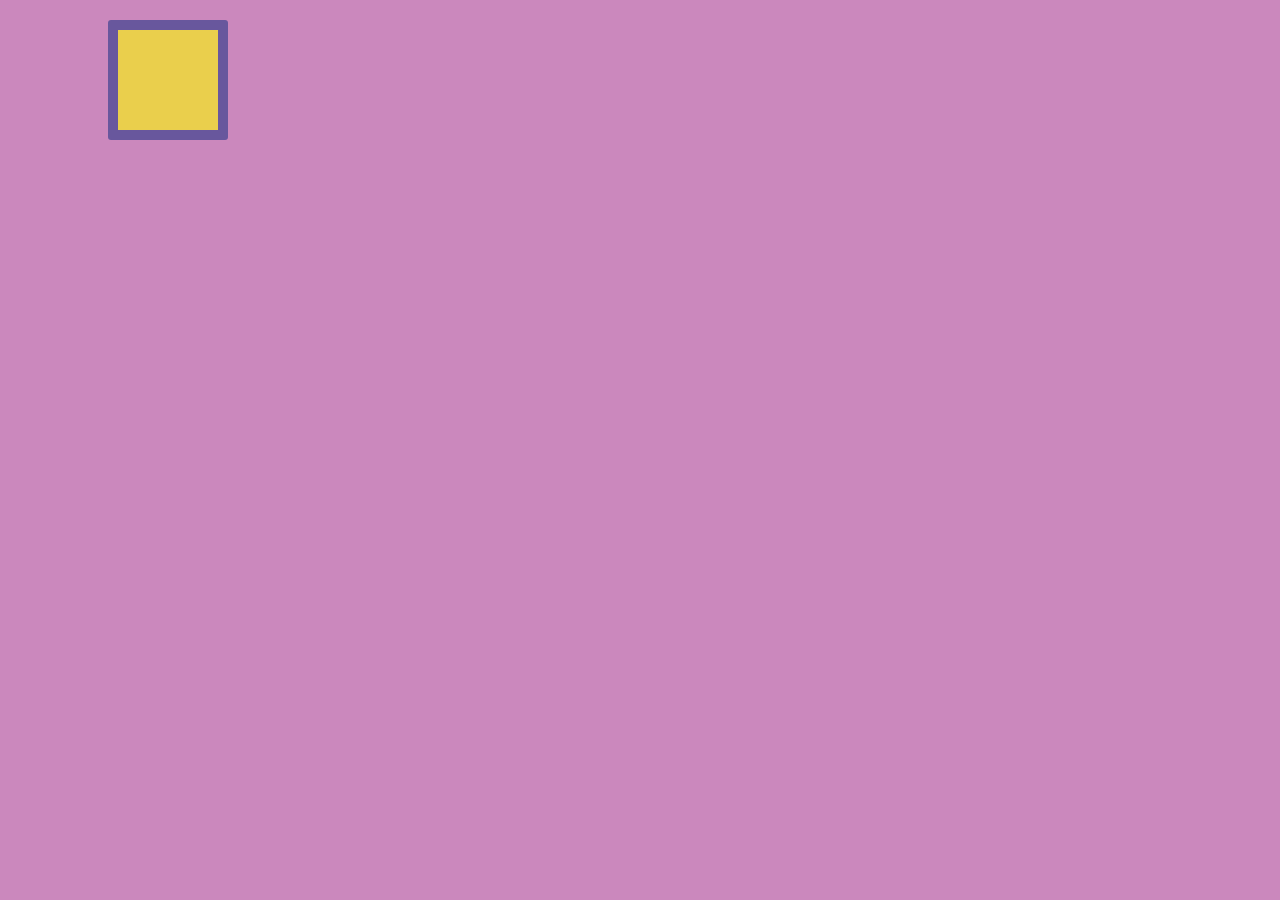
==== index.html @ b6a6e415 "Colores" ====
<!DOCTYPE html>
<html lang="en">
<head>
    <link rel="stylesheet" href="style.css">
    <meta charset="UTF-8">
    <meta name="viewport" content="width=device-width, initial-scale=1.0">
    <title>Colores</title>
</head>
<body>
    <div class="box"></div>
</body>
</html>
---- style.css ----
body{
    background: rgba(153, 18, 125,0.5);
}
.box{
    width: 100px;
    height: 100px;
    background: #ff09;
    margin: 20px;
    margin-left: 100px;
    border: 10px solid rgba(34, 23, 200, 0.65);
    border-radius: 3px;
}
/*
-----------------------------------------------------------
1) RGB (Red, Green, Blue)
Se basa en la mezcla de luz roja, verde y azul.
Cada valor va de 0 a 255.
color: rgb(255, 0, 0);    Rojo 
color: rgb(0, 255, 0);    Verde 
color: rgb(0, 0, 255);    Azul 
Agrega un cuarto valor: la opacidad (alpha), entre 0 y 1.
color: rgba(255, 0, 0, 0.5);  Rojo semitransparente 
----------------------------------------------------------
2) HEX (Hexadecimal)
Usa base 16 para representar colores.
Formato: #RRGGBB (dos dígitos por cada canal).
color: #ff0000; / Rojo 
color: #00ff00; / Verde 
color: #0000ff; / Azul 
Se agrega dos dígitos más para la transparencia.
color: #ff000080; / Rojo con 50% de opacidad 
------------------------------------------------------------
3) HSL (Hue, Saturation, Lightness)
(A veces se confunde con HCL, pero en CSS se usa HSL)
Hue (tono): el ángulo en la rueda de color (0 = rojo, 120 = verde, 240 = azul).
Saturation (saturación): intensidad del color (0% gris, 100% color puro).
Lightness (luminosidad): brillo (0% negro, 100% blanco).
color: hsl(0, 100%, 50%);   /Rojo puro 
color: hsl(120, 100%, 50%); /Verde puro 
color: hsl(240, 100%, 50%); /Azul puro 
Agrega transparencia.
color: hsla(0, 100%, 50%, 0.5); /Rojo semitransparente 

*/
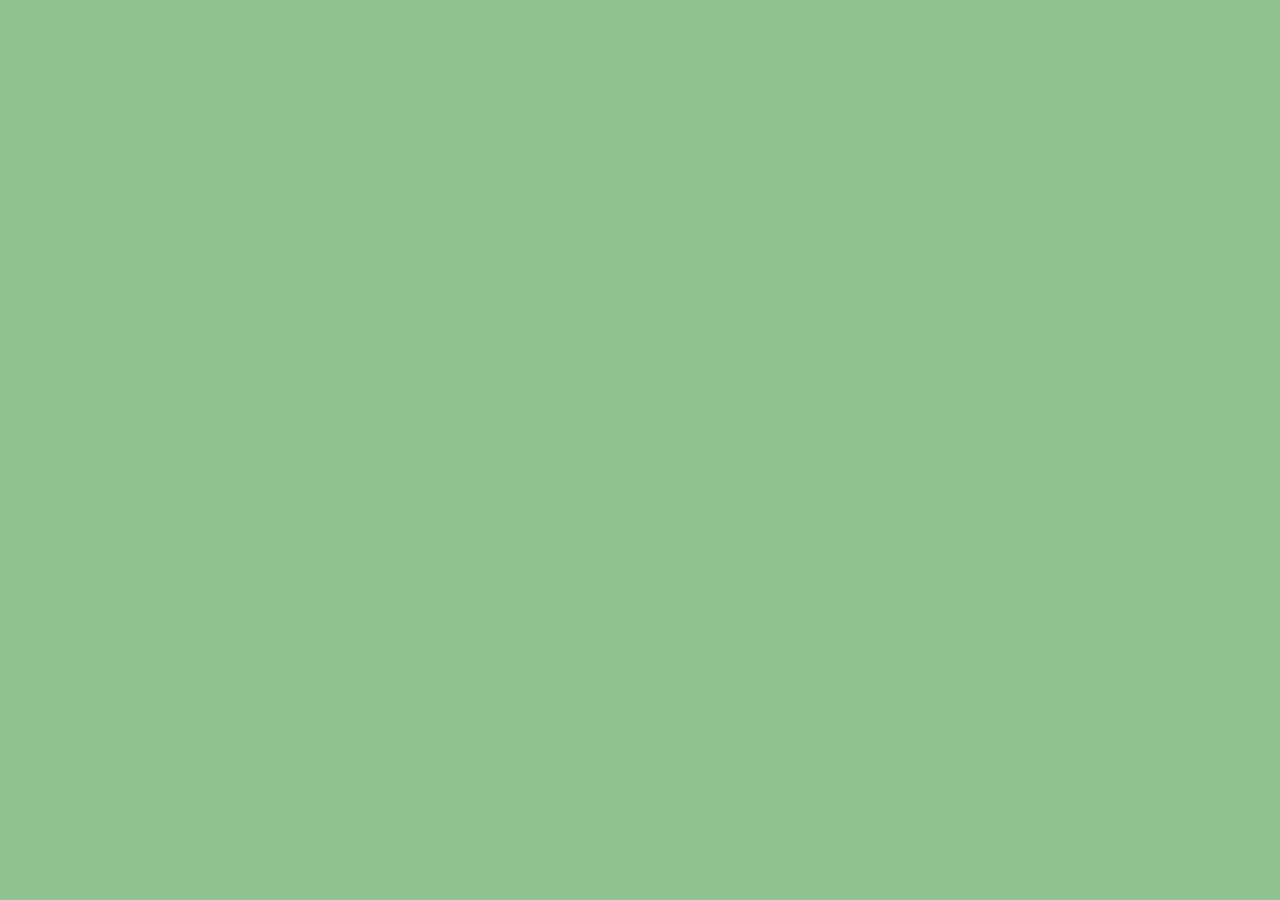
==== commit 53b63481: "Fondos" ====
--- a/index.html
+++ b/index.html
@@ -4,7 +4,7 @@
     <link rel="stylesheet" href="style.css">
     <meta charset="UTF-8">
     <meta name="viewport" content="width=device-width, initial-scale=1.0">
-    <title>Colores</title>
+    <title>Fondos</title>
 </head>
 <body>
     <div class="box"></div>
--- a/style.css
+++ b/style.css
@@ -1,44 +1,72 @@
 body{
-    background: rgba(153, 18, 125,0.5);
+    background-color: rgb(143, 192, 143);
 }
 .box{
-    width: 100px;
-    height: 100px;
-    background: #ff09;
-    margin: 20px;
-    margin-left: 100px;
-    border: 10px solid rgba(34, 23, 200, 0.65);
-    border-radius: 3px;
+    background-color: #222;
+    background-image: url("Fondos\fondo.png");
+    background-repeat: no-repeat;
+    background-position: center;
+    background-size: cover;
+    background-attachment: fixed;
 }
 /*
------------------------------------------------------------
-1) RGB (Red, Green, Blue)
-Se basa en la mezcla de luz roja, verde y azul.
-Cada valor va de 0 a 255.
-color: rgb(255, 0, 0);    Rojo 
-color: rgb(0, 255, 0);    Verde 
-color: rgb(0, 0, 255);    Azul 
-Agrega un cuarto valor: la opacidad (alpha), entre 0 y 1.
-color: rgba(255, 0, 0, 0.5);  Rojo semitransparente 
-----------------------------------------------------------
-2) HEX (Hexadecimal)
-Usa base 16 para representar colores.
-Formato: #RRGGBB (dos dígitos por cada canal).
-color: #ff0000; / Rojo 
-color: #00ff00; / Verde 
-color: #0000ff; / Azul 
-Se agrega dos dígitos más para la transparencia.
-color: #ff000080; / Rojo con 50% de opacidad 
-------------------------------------------------------------
-3) HSL (Hue, Saturation, Lightness)
-(A veces se confunde con HCL, pero en CSS se usa HSL)
-Hue (tono): el ángulo en la rueda de color (0 = rojo, 120 = verde, 240 = azul).
-Saturation (saturación): intensidad del color (0% gris, 100% color puro).
-Lightness (luminosidad): brillo (0% negro, 100% blanco).
-color: hsl(0, 100%, 50%);   /Rojo puro 
-color: hsl(120, 100%, 50%); /Verde puro 
-color: hsl(240, 100%, 50%); /Azul puro 
-Agrega transparencia.
-color: hsla(0, 100%, 50%, 0.5); /Rojo semitransparente 
-
+1) background-color
+Define un color de fondo.
+div {
+    background-color: lightblue;
+}
+-------------------------------
+2) background-image
+Permite poner una imagen como fondo.
+div {
+    background-image: url("fondo.jpg");
+}
+👉 La imagen se coloca detrás del contenido del elemento.
+-------------------------------------
+3) background-repeat
+Controla si la imagen se repite.
+repeat (por defecto) → se repite en ambas direcciones.
+no-repeat → se muestra una sola vez.
+repeat-x → solo horizontal.
+repeat-y → solo vertical.
+div {
+    background-image: url("pattern.png");
+    background-repeat: no-repeat;
+}
+------------------------------------
+4) background-position
+Define dónde se coloca la imagen.
+div {
+    background-position: center;
+}
+------------------------------------------
+5) background-size
+Controla el tamaño de la imagen.
+cover → cubre todo el elemento, recortando si es necesario.
+contain → ajusta la imagen para que entre completa.
+valores → 100px 200px.
+div {
+    background-size: cover;
+}
+----------------------------------------
+6) background-attachment
+Define si el fondo se mueve con el scroll.
+scroll → se mueve con la página.
+fixed → queda fijo en la pantalla.
+local → se mueve con el contenido del elemento.
+div {
+    background-attachment: fixed;
+}
+-----------------------------
+En resumen
+background-color → color sólido.
+background-image → imagen de fondo.
+background-repeat → repetir o no la imagen.
+background-position → ubicación de la imagen.
+background-size → tamaño de la imagen.
+background-attachment → comportamiento al hacer scroll.
+-----------------------------------------
+background es la forma abreviada de definir color, imagen, posición, tamaño, repetición y attachment.
+sintaxis:
+    background: color image position / size repeat attachment origin clip;
 */
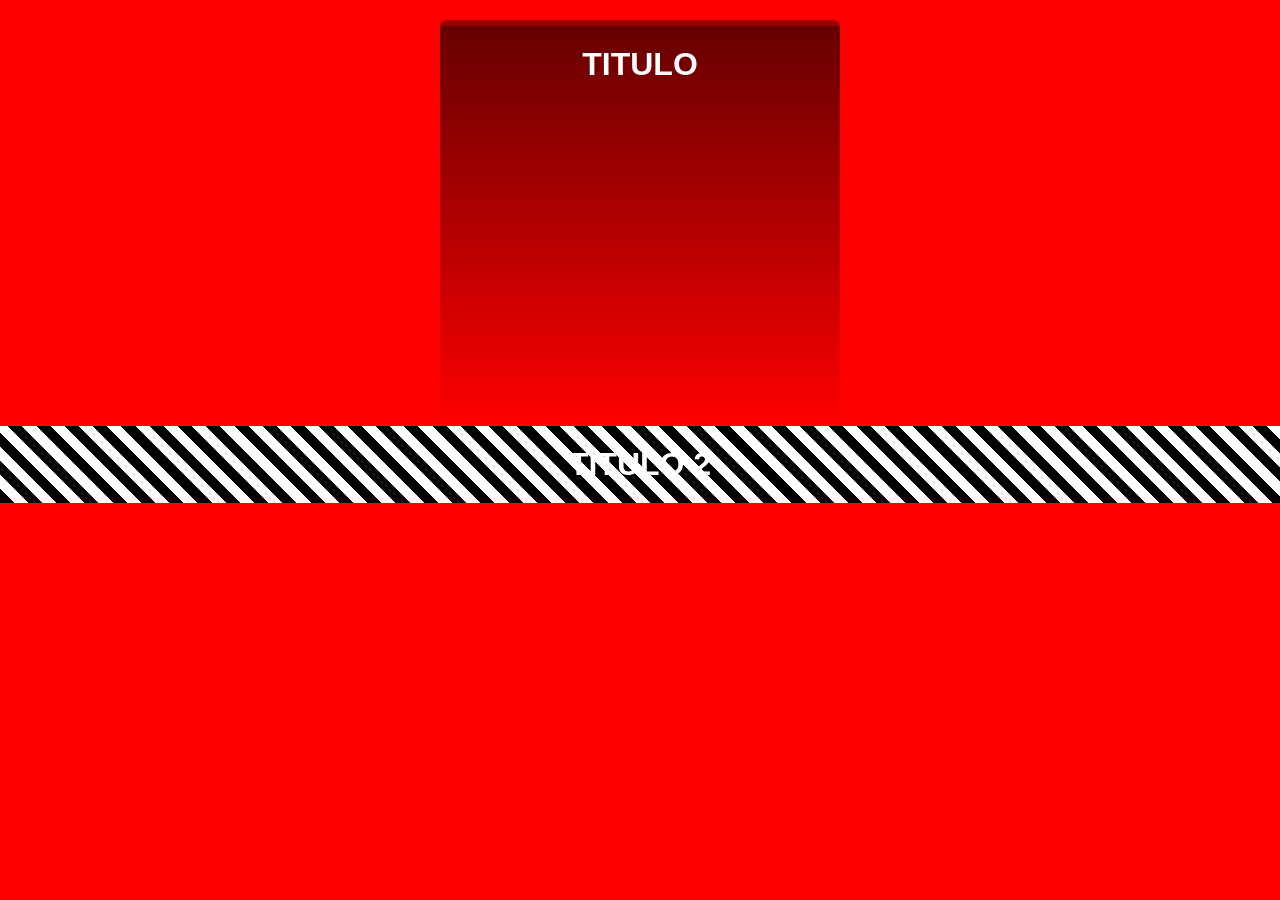
==== commit c8a1969f: "Gradientes" ====
--- a/index.html
+++ b/index.html
@@ -4,9 +4,15 @@
     <link rel="stylesheet" href="style.css">
     <meta charset="UTF-8">
     <meta name="viewport" content="width=device-width, initial-scale=1.0">
-    <title>Fondos</title>
+    <title>Gradientes</title>
 </head>
 <body>
-    <div class="box"></div>
+    <div class="box">
+        <h1>TITULO</h1>
+    </div>
+
+    <div class="box2">
+        <h1>TITULO 2</h1>
+    </div>
 </body>
 </html>
--- a/style.css
+++ b/style.css
@@ -1,72 +1,61 @@
 body{
-    background-color: rgb(143, 192, 143);
+    background-color: red;
+    margin: 0;
 }
+
+
 .box{
-    background-color: #222;
-    background-image: url("Fondos\fondo.png");
-    background-repeat: no-repeat;
-    background-position: center;
-    background-size: cover;
-    background-attachment: fixed;
+    width: 400px;
+    height: 400px;
+    background: linear-gradient( #0009,transparent);
+    margin: 0;
+    border-radius: 7px;
+    margin: auto;
+    margin-top: 20px;
+    border-top: 6px solid #900;
+
 }
+h1{
+    margin: 0;
+    color: #fff;
+    text-align: center;
+    padding: 20px;
+    font-family: sans-serif;
+}
+
 /*
-1) background-color
-Define un color de fondo.
+-------------------------------------------
+1) Linear Gradient (lineal)
+Crea una transición en línea recta entre dos o más colores
 div {
-    background-color: lightblue;
+    background: linear-gradient(to right, red, blue);
 }
--------------------------------
-2) background-image
-Permite poner una imagen como fondo.
+Va de rojo a azul en dirección horizontal.
+Podés usar direcciones: to right, to left, to top, to bottom, o ángulos (45deg).
+background: linear-gradient(90deg, red, yellow, green);
+-------------------------------------------
+2) Radial Gradient (radial)
+El gradiente se expande desde un punto central hacia afuera.
 div {
-    background-image: url("fondo.jpg");
+    background: radial-gradient(circle, red, blue);
 }
-👉 La imagen se coloca detrás del contenido del elemento.
--------------------------------------
-3) background-repeat
-Controla si la imagen se repite.
-repeat (por defecto) → se repite en ambas direcciones.
-no-repeat → se muestra una sola vez.
-repeat-x → solo horizontal.
-repeat-y → solo vertical.
+Empieza rojo en el centro y se va volviendo azul hacia los bordes.
+Podés usar circle o ellipse.
+-----------------------------------------
+3) Conic Gradient (cónico)
+El gradiente gira alrededor de un punto, como un círculo de colores.
 div {
-    background-image: url("pattern.png");
-    background-repeat: no-repeat;
+    background: conic-gradient(red, yellow, green, blue);
 }
-------------------------------------
-4) background-position
-Define dónde se coloca la imagen.
-div {
-    background-position: center;
-}
-------------------------------------------
-5) background-size
-Controla el tamaño de la imagen.
-cover → cubre todo el elemento, recortando si es necesario.
-contain → ajusta la imagen para que entre completa.
-valores → 100px 200px.
-div {
-    background-size: cover;
-}
-----------------------------------------
-6) background-attachment
-Define si el fondo se mueve con el scroll.
-scroll → se mueve con la página.
-fixed → queda fijo en la pantalla.
-local → se mueve con el contenido del elemento.
-div {
-    background-attachment: fixed;
-}
------------------------------
-En resumen
-background-color → color sólido.
-background-image → imagen de fondo.
-background-repeat → repetir o no la imagen.
-background-position → ubicación de la imagen.
-background-size → tamaño de la imagen.
-background-attachment → comportamiento al hacer scroll.
+Se ve como una rueda de colores.
 -----------------------------------------
-background es la forma abreviada de definir color, imagen, posición, tamaño, repetición y attachment.
-sintaxis:
-    background: color image position / size repeat attachment origin clip;
-*/+🔹 Extras útiles
+Podés combinar gradientes con transparencia (rgba).
+Podés usarlos como background-image junto con imágenes.
+Se pueden repetir patrones con repeating-linear-gradient.
+
+
+*/
+.box2{
+    background: repeating-linear-gradient(45deg, black, black 10px, white 10px, white 20px);
+}
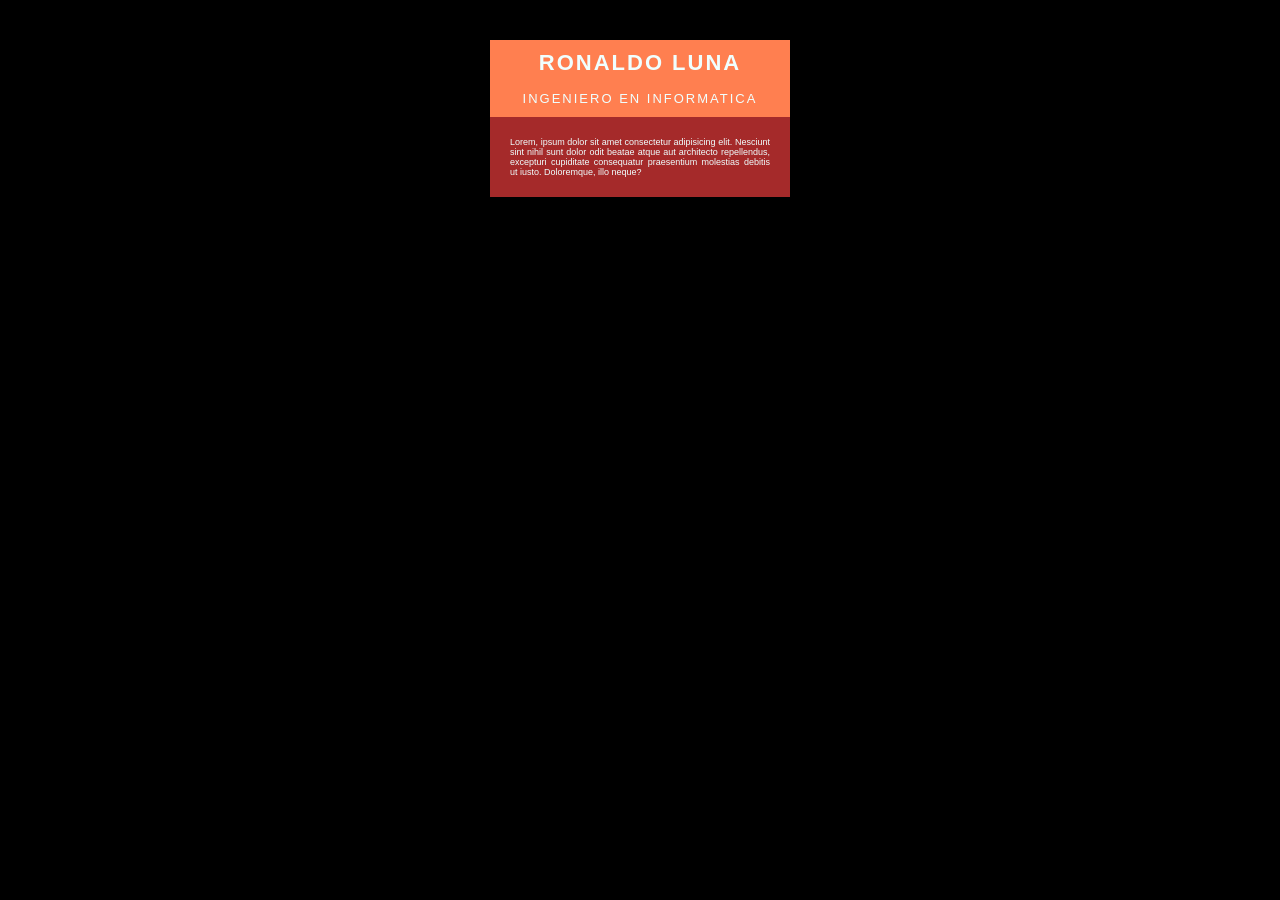
==== commit 9c6e90fa: "Mini-ejercicios Tarjeta" ====
--- a/index.html
+++ b/index.html
@@ -4,15 +4,14 @@
     <link rel="stylesheet" href="style.css">
     <meta charset="UTF-8">
     <meta name="viewport" content="width=device-width, initial-scale=1.0">
-    <title>Gradientes</title>
+    <title>Document</title>
 </head>
 <body>
-    <div class="box">
-        <h1>TITULO</h1>
-    </div>
-
-    <div class="box2">
-        <h1>TITULO 2</h1>
+    <div class="card">
+        <h1>RONALDO LUNA</h1>
+        <h2>INGENIERO EN INFORMATICA</h2>
+        <p>Lorem, ipsum dolor sit amet consectetur adipisicing elit. Nesciunt sint nihil sunt dolor odit beatae atque aut architecto repellendus, excepturi cupiditate consequatur praesentium molestias debitis ut iusto. Doloremque, illo neque?</p>
+    
     </div>
 </body>
 </html>
--- a/style.css
+++ b/style.css
@@ -1,61 +1,31 @@
 body{
-    background-color: red;
-    margin: 0;
+    background-color: black;
+    font-family: sans-serif;
+    color: azure;
 }
 
 
-.box{
-    width: 400px;
-    height: 400px;
-    background: linear-gradient( #0009,transparent);
-    margin: 0;
-    border-radius: 7px;
-    margin: auto;
-    margin-top: 20px;
-    border-top: 6px solid #900;
-
+.card {
+    background-color: coral;
+    text-align: center;
+    width: 300px;
+    margin: auto;/*se usa mucho para centrar a la mitad horizaontalmente a lo ancho del total de la pagina*/
+    margin-top: 40px;
 }
 h1{
-    margin: 0;
-    color: #fff;
-    text-align: center;
-    padding: 20px;
-    font-family: sans-serif;
+    padding-top: 10px;
+    font-size: 22px;
+    letter-spacing: 2px;
+}
+h2{
+    font-size: 13px;
+    font-weight: 100;
+    letter-spacing: 2px;
 }
 
-/*
--------------------------------------------
-1) Linear Gradient (lineal)
-Crea una transición en línea recta entre dos o más colores
-div {
-    background: linear-gradient(to right, red, blue);
+p{
+    font-size: 9px;
+    padding: 20px;
+    background-color: brown;
+    text-align: justify;
 }
-Va de rojo a azul en dirección horizontal.
-Podés usar direcciones: to right, to left, to top, to bottom, o ángulos (45deg).
-background: linear-gradient(90deg, red, yellow, green);
--------------------------------------------
-2) Radial Gradient (radial)
-El gradiente se expande desde un punto central hacia afuera.
-div {
-    background: radial-gradient(circle, red, blue);
-}
-Empieza rojo en el centro y se va volviendo azul hacia los bordes.
-Podés usar circle o ellipse.
------------------------------------------
-3) Conic Gradient (cónico)
-El gradiente gira alrededor de un punto, como un círculo de colores.
-div {
-    background: conic-gradient(red, yellow, green, blue);
-}
-Se ve como una rueda de colores.
------------------------------------------
-🔹 Extras útiles
-Podés combinar gradientes con transparencia (rgba).
-Podés usarlos como background-image junto con imágenes.
-Se pueden repetir patrones con repeating-linear-gradient.
-
-
-*/
-.box2{
-    background: repeating-linear-gradient(45deg, black, black 10px, white 10px, white 20px);
-}
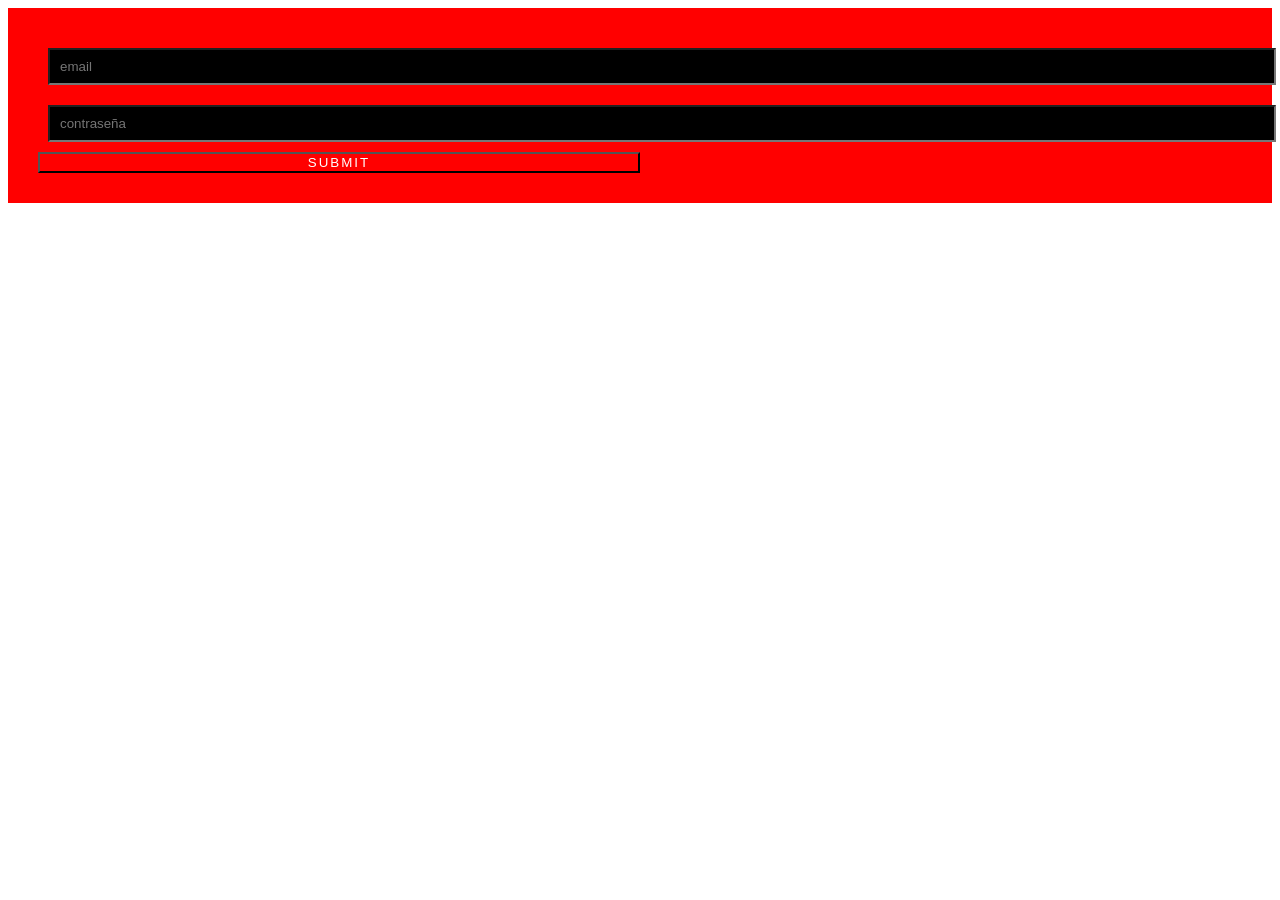
==== commit 8054a661: "Padding y Margin" ====
--- a/index.html
+++ b/index.html
@@ -1,17 +1,17 @@
 <!DOCTYPE html>
 <html lang="en">
 <head>
-    <link rel="stylesheet" href="style.css">
     <meta charset="UTF-8">
     <meta name="viewport" content="width=device-width, initial-scale=1.0">
+    <link rel="stylesheet" href="sylte.css">
     <title>Document</title>
 </head>
 <body>
-    <div class="card">
-        <h1>RONALDO LUNA</h1>
-        <h2>INGENIERO EN INFORMATICA</h2>
-        <p>Lorem, ipsum dolor sit amet consectetur adipisicing elit. Nesciunt sint nihil sunt dolor odit beatae atque aut architecto repellendus, excepturi cupiditate consequatur praesentium molestias debitis ut iusto. Doloremque, illo neque?</p>
-    
-    </div>
+    <form class="formulario">
+        <input class="formulario_input" type="text" placeholder="email">
+        <input class="formulario_input" type="password" placeholder="contraseña">
+        <input class="formulario_submit" type="submit">
+
+    </form>
 </body>
 </html>
--- a/sylte.css
+++ b/sylte.css
@@ -0,0 +1,37 @@
+/*
+El padding en CSS es el espacio interno que se genera entre el contenido de un elemento y su borde.
+Es como un “colchón” que separa el texto o imagen del marco que lo rodea.
+
+css nos permite hacer lo siguiente 
+    si ponemos un solo valor ,ese valorva para todos los lados
+    si ponemos 4 valores va en este orden arriba,derecha,abajo,izquierda
+    si ponemos 2 valores el primer valor va para los horinzontles(arriba,abajo) y el otro para los verticales(derecha ,izquierda)
+padding : aplica el  mismo valor mismo valor en todos los lados
+padding-top : relleno en la parte superior.
+padding-right :  relleno en el lado derecho.
+padding-bottom :  relleno en la parte inferior
+padding-left : relleno en el lado izquierdo.
+
+
+*/
+
+.formulario{
+    background: red;
+    padding: 30px;
+
+}
+
+.formulario_input{
+    padding: 9px 10px;
+    width: 100%;
+    background: black;
+    color: red;
+    margin: 10px;
+}
+.formulario_submit{
+    letter-spacing: 2px;
+    text-transform: uppercase;
+    background: red;
+    color: white;
+    width: 50%;
+}
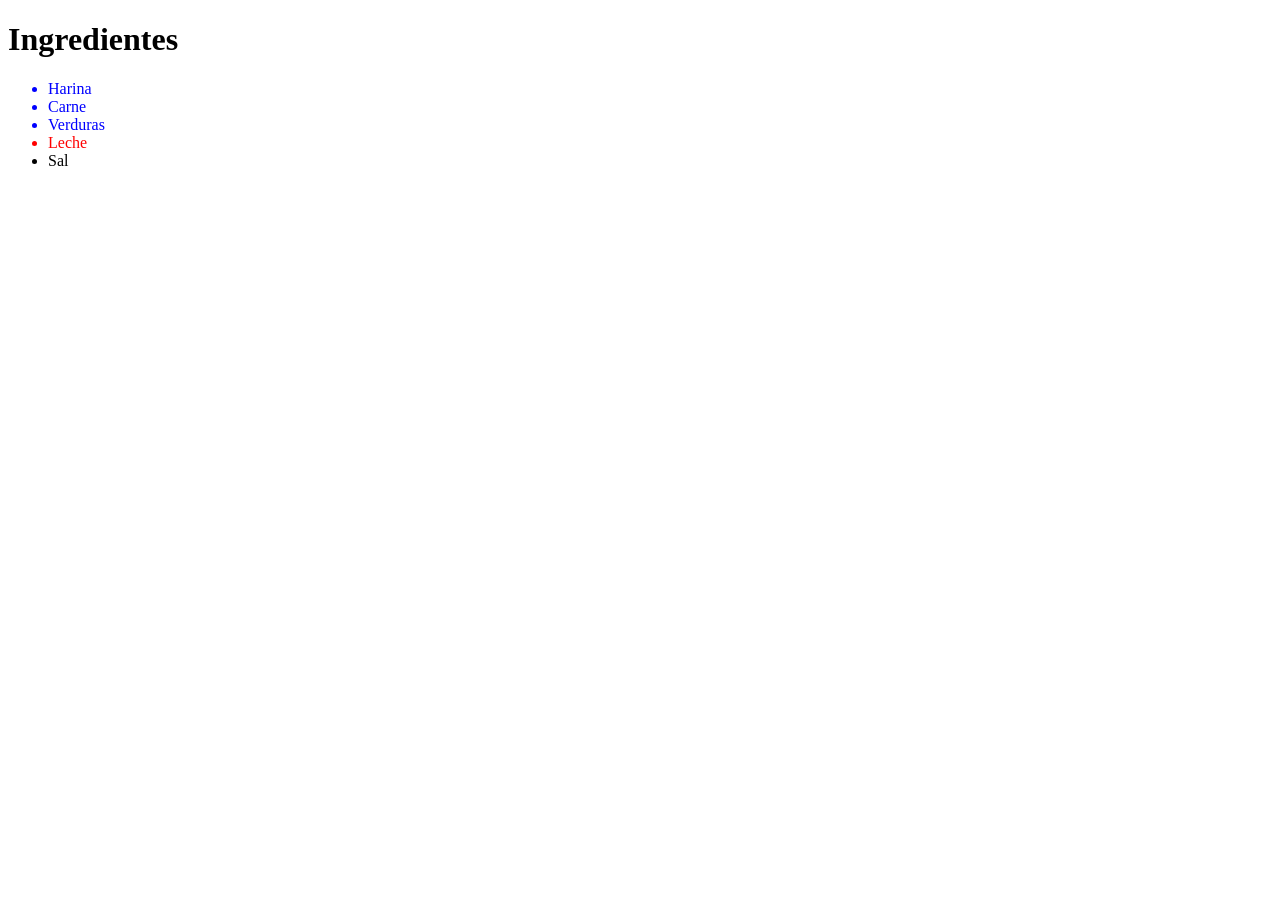
==== commit 8e7aac18: "Selectores" ====
--- a/index.html
+++ b/index.html
@@ -3,15 +3,26 @@
 <head>
     <meta charset="UTF-8">
     <meta name="viewport" content="width=device-width, initial-scale=1.0">
-    <link rel="stylesheet" href="sylte.css">
-    <title>Document</title>
+    <link rel="stylesheet" href="styles.css">
+    <title>Enlazando CSS</title>
 </head>
+<!--
+la etiqueta link sirve para enlazar archivos externos al documento html, sin mostrar contenido en la pagina
+rel="stylesheet" para indicar que es una hoja de estilo y el rel define la ralcion con el recurso
+href indica la ruta del archivo externo ejemplo href="styles.css"
+type especifica el tipo de recurso ejeplo type ="text/css"-->
 <body>
-    <form class="formulario">
-        <input class="formulario_input" type="text" placeholder="email">
-        <input class="formulario_input" type="password" placeholder="contraseña">
-        <input class="formulario_submit" type="submit">
+    <h1>Ingredientes</h1>
+    <p>
+        <ul>
+            <li>Harina</li>
+            <li>Carne</li>
+            <li>Verduras</li>
+            <li class="faltante">Leche</li>
+            <li id="ingrediente_secreto">Sal</li>
+        </ul>
+    </p>
 
-    </form>
+    
 </body>
 </html>
--- a/styles.css
+++ b/styles.css
@@ -0,0 +1,18 @@
+/*selectores :Formas de seleccionar 1 o mas elementos 
+selecioon por elementos : busca el nombre del elemento html que se llama asi y modificarlo en css (es una mala practica porque llama a todos los elemento que tienen el mismo nombre y los modifican)p{
+*/
+li{
+    color: blue;
+}
+/*
+Selector de clase: se usa con  y aplica a los elementos que tengan esa clase.
+*/
+.faltante{
+    color: red;
+}
+/*
+Selector de id: se usa con  y aplica a un único elemento con ese id.
+*/
+#ingrediente_secreto{
+    color: black;
+}
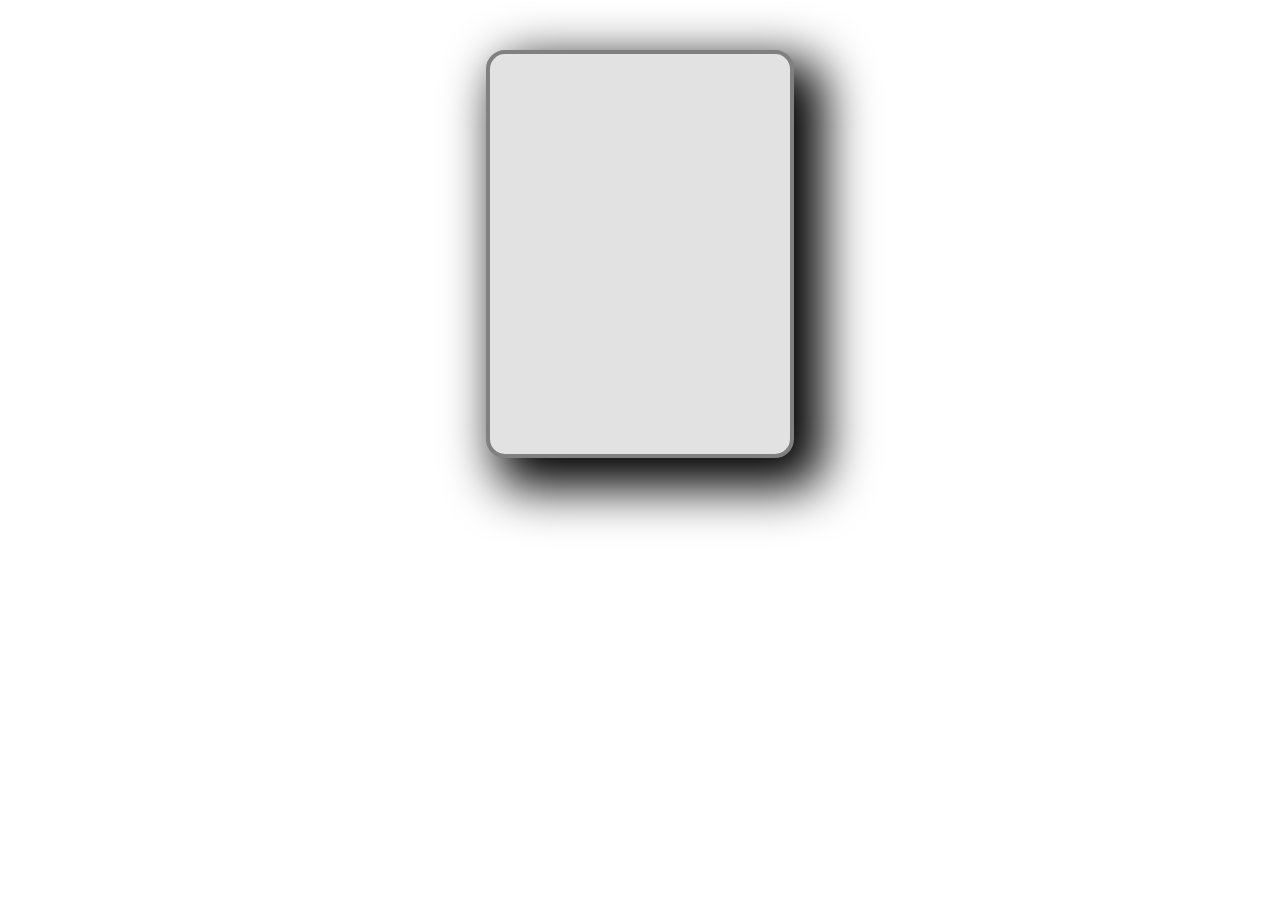
==== commit d25d2e33: "Sombras" ====
--- a/index.html
+++ b/index.html
@@ -1,28 +1,12 @@
 <!DOCTYPE html>
 <html lang="en">
 <head>
+    <link rel="stylesheet" href="style.css">
     <meta charset="UTF-8">
     <meta name="viewport" content="width=device-width, initial-scale=1.0">
-    <link rel="stylesheet" href="styles.css">
-    <title>Enlazando CSS</title>
+    <title>Sombras</title>
 </head>
-<!--
-la etiqueta link sirve para enlazar archivos externos al documento html, sin mostrar contenido en la pagina
-rel="stylesheet" para indicar que es una hoja de estilo y el rel define la ralcion con el recurso
-href indica la ruta del archivo externo ejemplo href="styles.css"
-type especifica el tipo de recurso ejeplo type ="text/css"-->
 <body>
-    <h1>Ingredientes</h1>
-    <p>
-        <ul>
-            <li>Harina</li>
-            <li>Carne</li>
-            <li>Verduras</li>
-            <li class="faltante">Leche</li>
-            <li id="ingrediente_secreto">Sal</li>
-        </ul>
-    </p>
-
-    
+    <div class="box"></div>
 </body>
 </html>
--- a/style.css
+++ b/style.css
@@ -0,0 +1,59 @@
+body{
+    margin: 0;
+}
+
+
+
+.box{
+    width: 300px;
+    height: 400px;
+    background: #e2e2e2;
+    margin: auto;
+    margin-top: 50px;
+    box-shadow: 20px 20px 50px 10px #000;
+    border: 4px solid gray;
+    border-radius: 19px;
+}
+
+
+/*
+1) Text Shadow
+Aplica sombra al texto
+h1 {
+    text-shadow: 2px 2px 5px black;
+}
+    sintaxis
+text-shadow: desplazamientoX desplazamientoY blur color;
+2px → sombra hacia la derecha.
+2px → sombra hacia abajo.
+5px → difuminado.
+black → color de la sombra.
+Podés poner varias sombras separadas por comas:
+text-shadow: 2px 2px 5px black, -2px -2px 5px red;
+-------------------------------------------
+2) Box Shadow
+Aplica sombra a cajas (div, botones, etc.).
+div {
+    box-shadow: 5px 5px 10px rgba(0,0,0,0.5);
+}
+Sintaxis:
+box-shadow: desplazamientoX desplazamientoY blur spread color;
+5px → sombra a la derecha.
+5px → sombra hacia abajo.
+10px → difuminado.
+rgba(0,0,0,0.5) → color con transparencia.
+spread (opcional) → expande la sombra.
+Podés usar inset para que la sombra vaya hacia adentro:
+box-shadow: inset 0 0 10px gray;
+------------------------------------------
+🔹 Diferencia clave
+box-shadow → se aplica a la caja completa del elemento (incluye el rectángulo del div, aunque sea transparente).
+drop-shadow → se aplica a la forma real del contenido renderizado, respetando transparencias. Es decir, si tenés una imagen con fondo transparente, la sombra sigue la silueta de la imagen, no el rectángulo.
+filter: drop-shadow(offsetX offsetY blur color);
+offsetX → desplazamiento horizontal.
+offsetY → desplazamiento vertical.
+blur → difuminado.
+color → color de la sombra.
+
+
+*/
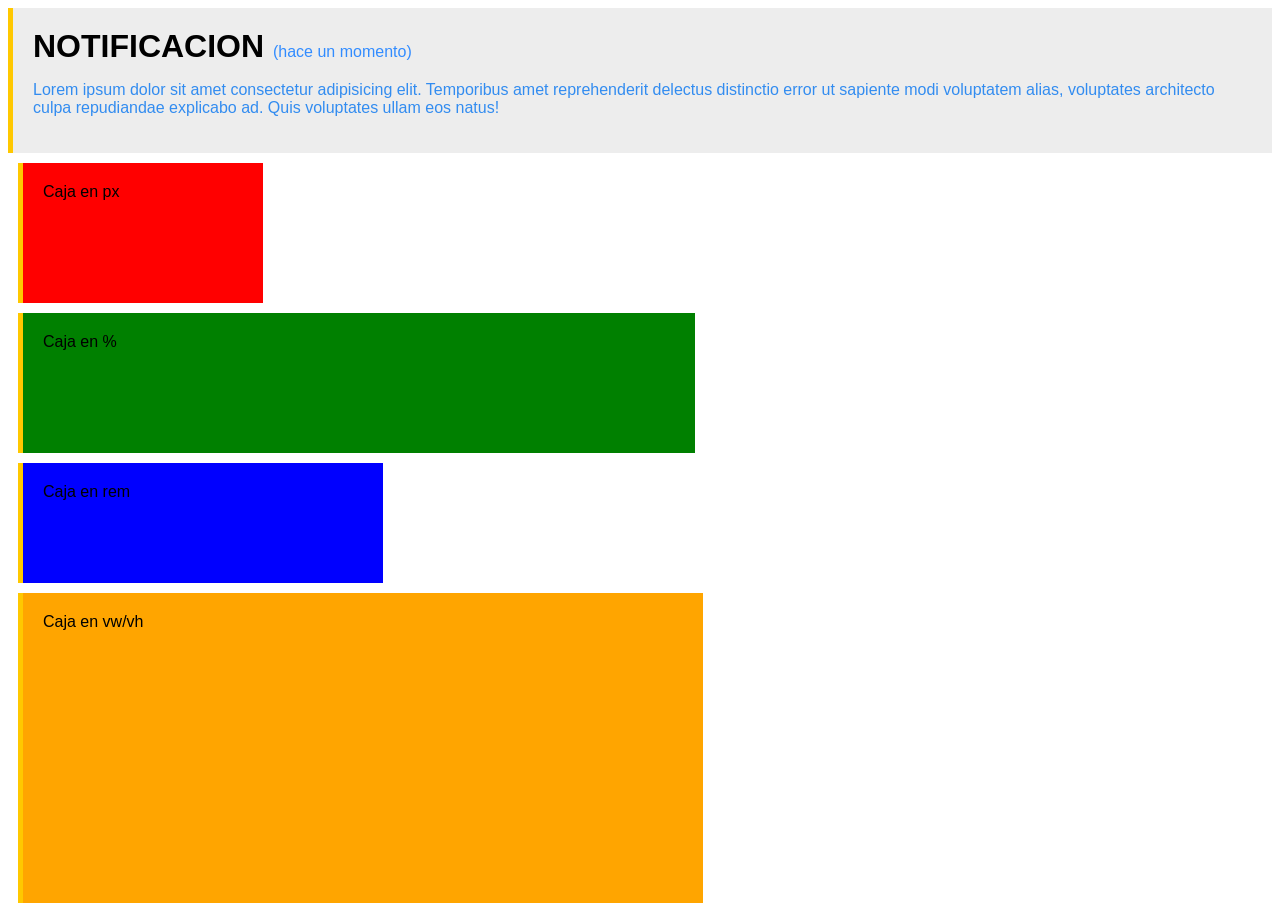
==== commit 87c0a558: "Unidades de Medida" ====
--- a/index.html
+++ b/index.html
@@ -4,9 +4,16 @@
     <link rel="stylesheet" href="style.css">
     <meta charset="UTF-8">
     <meta name="viewport" content="width=device-width, initial-scale=1.0">
-    <title>Sombras</title>
+    <title>Unidades</title>
 </head>
 <body>
-    <div class="box"></div>
+    <div>
+        <h1>NOTIFICACION <span>(hace un momento)</span></h1>
+        <p>Lorem ipsum dolor sit amet consectetur adipisicing elit. Temporibus amet reprehenderit delectus distinctio error ut sapiente modi voluptatem alias, voluptates architecto culpa repudiandae explicabo ad. Quis voluptates ullam eos natus!</p>
+    </div>
+    <div class="caja-px">Caja en px</div>
+    <div class="caja-porcentaje">Caja en %</div>
+    <div class="caja-rem">Caja en rem</div>
+    <div class="caja-vwvh">Caja en vw/vh</div>
 </body>
 </html>
--- a/style.css
+++ b/style.css
@@ -1,59 +1,94 @@
-body{
+div{
+    background: #ededed;
+    padding: 20px;
+    font-family: sans-serif;
+    border-left: 5px solid rgb(256, 200, 0)
+}
+
+h1{
     margin: 0;
 }
-
-
-
-.box{
-    width: 300px;
-    height: 400px;
-    background: #e2e2e2;
-    margin: auto;
-    margin-top: 50px;
-    box-shadow: 20px 20px 50px 10px #000;
-    border: 4px solid gray;
-    border-radius: 19px;
+span{
+    color: rgb(50, 140, 255);
+    font-size: 16px;
+    font-weight: 100;
 }
 
+p{
+    color: rgb(50, 140, 240);
+}
 
 /*
-1) Text Shadow
-Aplica sombra al texto
-h1 {
-    text-shadow: 2px 2px 5px black;
+1) Unidades absolutas
+Son fijas, no cambian según el entorno.
+Ejemplo:
+px (pixeles) → la más usada, representa un punto en pantalla.
+cm, mm, in → centímetros, milímetros, pulgadas (casi nunca se usan en web).
+pt, pc → puntos y picas (más comunes en impresión).
+👉 Sirven para medidas exactas, pero no son responsivas.
+---------------------
+2) Unidades relativas
+Se adaptan al contexto (tamaño de fuente, viewport, contenedor).
+em → relativo al tamaño de fuente del elemento padre.
+Ejemplo: 2em = 2 veces el tamaño de la fuente heredada.
+rem → relativo al tamaño de fuente raíz (html).
+Ejemplo: 1rem = igual al tamaño base definido en html.
+% (porcentaje) → relativo al tamaño del contenedor.
+Ejemplo: width: 50% → ocupa la mitad del ancho del padre.
+vw (viewport width) → relativo al ancho de la ventana.
+Ejemplo: 50vw = 50% del ancho de la pantalla.
+vh (viewport height) → relativo al alto de la ventana.
+Ejemplo: 100vh = ocupa toda la altura de la pantalla.
+vmin / vmax → relativo al menor o mayor lado del viewport.
+Ejemplo: vmin útil para mantener proporciones en pantallas distintas.
+-------------------
+| Unidad | Relación       | Ejemplo                  | Uso típico          |
+| ---    | ---            | ---                      | ---                 |
+| px     | fijo           | ``width: ``200px``       | botones, bordes     |
+| em     | fuente padre   | ``font-size: ``2em``     | escalado relativo   |
+| rem    | fuente raíz    | ``font-size: ``1.5rem``  | diseño consistente  |
+| %      | contenedor     | ``width: ``50%``         | layouts fluidos     |
+| vw     | ancho viewport | ``width: ``100vw``       | full width          |
+| vh     | alto viewport  | ``height: ``100vh``      | pantallas completas |
+--------------------------------------
+Buenas prácticas (como recomienda Dalto)
+Usar rem para fuentes → mantiene consistencia.
+Usar % y vw/vh para layouts → más responsivos.
+Evitar abusar de px → puede romper en pantallas pequeñas.
+Combinar unidades → ejemplo: padding: 2rem; width: 80%; height: 100vh;.
+*/
+
+/* Caja con px (absoluto) */
+.caja-px {
+    width: 200px;
+    height: 100px;
+    background: red;
+    margin: 10px;
 }
-    sintaxis
-text-shadow: desplazamientoX desplazamientoY blur color;
-2px → sombra hacia la derecha.
-2px → sombra hacia abajo.
-5px → difuminado.
-black → color de la sombra.
-Podés poner varias sombras separadas por comas:
-text-shadow: 2px 2px 5px black, -2px -2px 5px red;
--------------------------------------------
-2) Box Shadow
-Aplica sombra a cajas (div, botones, etc.).
-div {
-    box-shadow: 5px 5px 10px rgba(0,0,0,0.5);
+
+/* Caja con % (relativo al contenedor) */
+.caja-porcentaje {
+    width: 50%;
+    height: 100px;
+    background: green;
+    margin: 10px;
 }
-Sintaxis:
-box-shadow: desplazamientoX desplazamientoY blur spread color;
-5px → sombra a la derecha.
-5px → sombra hacia abajo.
-10px → difuminado.
-rgba(0,0,0,0.5) → color con transparencia.
-spread (opcional) → expande la sombra.
-Podés usar inset para que la sombra vaya hacia adentro:
-box-shadow: inset 0 0 10px gray;
-------------------------------------------
-🔹 Diferencia clave
-box-shadow → se aplica a la caja completa del elemento (incluye el rectángulo del div, aunque sea transparente).
-drop-shadow → se aplica a la forma real del contenido renderizado, respetando transparencias. Es decir, si tenés una imagen con fondo transparente, la sombra sigue la silueta de la imagen, no el rectángulo.
-filter: drop-shadow(offsetX offsetY blur color);
-offsetX → desplazamiento horizontal.
-offsetY → desplazamiento vertical.
-blur → difuminado.
-color → color de la sombra.
 
+/* Caja con rem (relativo al font-size raíz) */
+html {
+  font-size: 16px; /* base */
+}
+.caja-rem {
+    width: 20rem; /* 20 * 16px = 320px */
+    height: 5rem;  /* 5 * 16px = 80px */
+    background: blue;
+    margin: 10px;
+}
 
-*/+/* Caja con vw/vh (relativo al viewport) */
+.caja-vwvh {
+    width: 50vw; /* mitad del ancho de la pantalla */
+    height: 30vh; /* 30% de la altura de la pantalla */
+    background: orange;
+    margin: 10px;
+}
